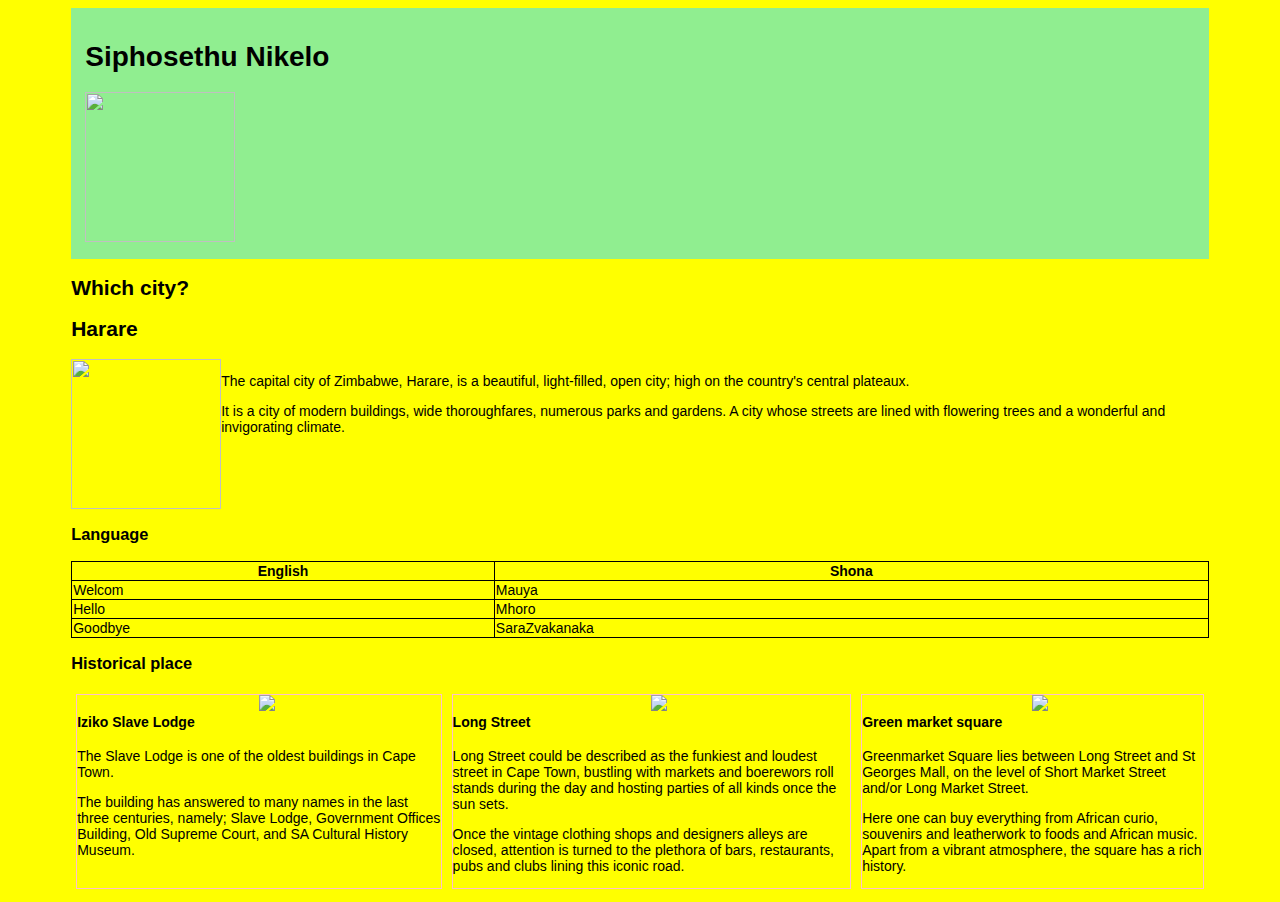
==== index.html @ ed52c6ce "Added index page" ====
<!DOCTYPE html>
<html lang="en">
    
<head>
    <meta charset="UTF-8">
    <meta name="viewport" content="width=device-width, initial-scale=1.0">
    <meta http-equiv="X-UA-Compatible" content="ie=edge">
    <title>Document</title><link rel="stylesheet" href="index.css">

    <style>
      body {
          /* you can use a more complete font-family from VSCode as well */
          font-family: arial;
          font-size:14px;
          font-style: normal;
      }
      
      .header {
          background-color: lightgreen;
          padding: 1em;
          fort-family: arial, sans-serif;
          
      }
      table, th, td {
          border:1px solid black;
          border-collapse: collapse;
      }
      
      .main {
          background-color : lightgreen;
      }
      
      .footer {
          background-color: lightgreen;
          padding: 1em;
      }
      
      /* .clearfix {
        overflow: auto;
        zoom: 1;
      } */
      
          </style>
</head>
<body>
       
<div class ="container">
         <div class ="header">
            <h1>Siphosethu Nikelo</h1>
            <img class= "" src="/home/codex/Downloads/IMG-20190423-WA0001.jpg" height="150" width="150">
        </div>
        <h2>Which city?</h2>
        <h2>Harare</h2>  
<div class="city">
                <img class= "" src="/home/codex/Pictures/Harare-3.jpg" height="150" width="150">
        <div class="">
          <p>The capital city of Zimbabwe, Harare, is a beautiful, light-filled, open city; high on the country's central plateaux.</p>
          <p>It is a city of modern buildings, wide thoroughfares, numerous parks and gardens. A city whose streets are lined with flowering trees and a wonderful and invigorating climate. </p>

    </div>
    </div>
    <div class="Language">
    <h3>Language</h3>
                    <table style="width:100%">
            <tr>
              <th>English</th>
              <th>Shona</th> 
            </tr>
            <tr>
              <td>Welcom</td>
              <td>Mauya</td> 
            </tr>
            <tr>
              <td>Hello</td>
              <td>Mhoro</td> 
            </tr>
            <tr>
                <td>Goodbye</td>
                <td>SaraZvakanaka</td>
                </tr>
          </table>
    

 </div>  
    <div class="historical">
            <h3>Historical place</h3>
             
          <div class="historical-container">
                
              <div class="historical-wrap clearfix">
                  <div class="historical-image">
                    <img class= "" src="/home/codex/Pictures/cape-town-companys-garden-iziko-slave-lodge-CB8K6P.jpg">
                  </div>

                  <div class="">
                      <h4>Iziko Slave Lodge</h4>
                    <p>The Slave Lodge is one of the oldest buildings in Cape Town.</p>
                    <p>The building has answered to many names in the last three centuries, namely; Slave Lodge, Government Offices Building, Old Supreme Court, and SA Cultural History Museum.</p>
                    
                    </div>
                    
                </div>
                <div class="historical-wrap clearfix">
                    <div class="historical-image float-left">
                      <img class= "" src="/home/codex/Pictures/1b.jpg"> 
                    </div>
  
                    <div class="">
                        <h4>Long Street</h4>
                      <p>Long Street could be described as the funkiest and loudest street in Cape Town, bustling with markets and boerewors roll stands during the day and hosting parties of all kinds once the sun sets.</p>
                      <p>Once the vintage clothing shops and designers alleys are closed, attention is turned to the plethora of bars, restaurants, pubs and clubs lining this iconic road.</p>
                      
                      </div>
                      
                  </div>
                  <div class="historical-wrap clearfix">
                      <div class="historical-image">
                        <img class= "" src="/home/codex/Pictures/1200px-Greenmarket_square1.jpg">
                      </div>
    
                      <div class="">
                          <h4>Green market square</h4>
                        <p>Greenmarket Square lies between Long Street and St Georges Mall, on the level of Short Market Street and/or Long Market Street.</p>
                        <p>Here one can buy everything from African curio, souvenirs and leatherwork to foods and African music. Apart from a vibrant atmosphere, the square has a rich history.</p>
                        
                        </div>
                        
                    </div>
                  </div> 
             
          </div>
        </div>

</body>
</html>
---- index.css ----
body {
    /* you can use a more complete font-family from VSCode as well */
    background: yellowgreen;
    font-family: arial, sans-serif;


}

.container {
    width: 90%;
    margin: auto;
}

.header {
    background-color: lightgreen;
    padding: 1em;
}

.main {
    background-color : lightseagreen;
    padding: 1em;

}
/* side-bar  {
    float : left;
    width : 25%;
} */
content {
    padding:1em;
}   
.footer {
    background-color: lightgreen;
    padding: 1em;
}


.city {
    display:flex;
    flex:1;
}



  .city-container{ 
    border: green solid 2px;
    display: flex;

  } 
 .city-image{
    flex: 1;
} 
 .city-txt{
    flex: 1;
} 

.img1 {
    float: left;
}


 .img2 {
    float: right;
}

     
/* .historical-txt { 
    float:left;
 } */
 .historical-wrap{
     border: solid 1px pink;
     margin-top: 10px;
 }

 

.historical-image img{
    width: 100%;
}
.historical-image{
    width: 50%;
    float: right;
}
.float-left{
    float: left;
}
  .clearfix::after {  
    content: "";
    clear: both;
    display: table;
  } 
 
  /* .historical-txt{
      overflow: hidden;
  }
   */
@media(min-width:960px){
    body{
        background: yellow;
    }  
    .float-left{
        float:right;
    }
    .historical-container{
        display: flex;
    }
    .historical-wrap{
        border: solid 1px pink;
        margin: 5px;
    }



    /* .city-container{
        display: flex;
    }
    .historical-container{
        display: flex;
    }
    */

    /* .historical-image{
        width: 50%;
    } */
    .historical-image img{
        /* width: 100%; */
    }
    .clearfix::after {
        content: "";
        clear: both;
        display: table;
      }
}
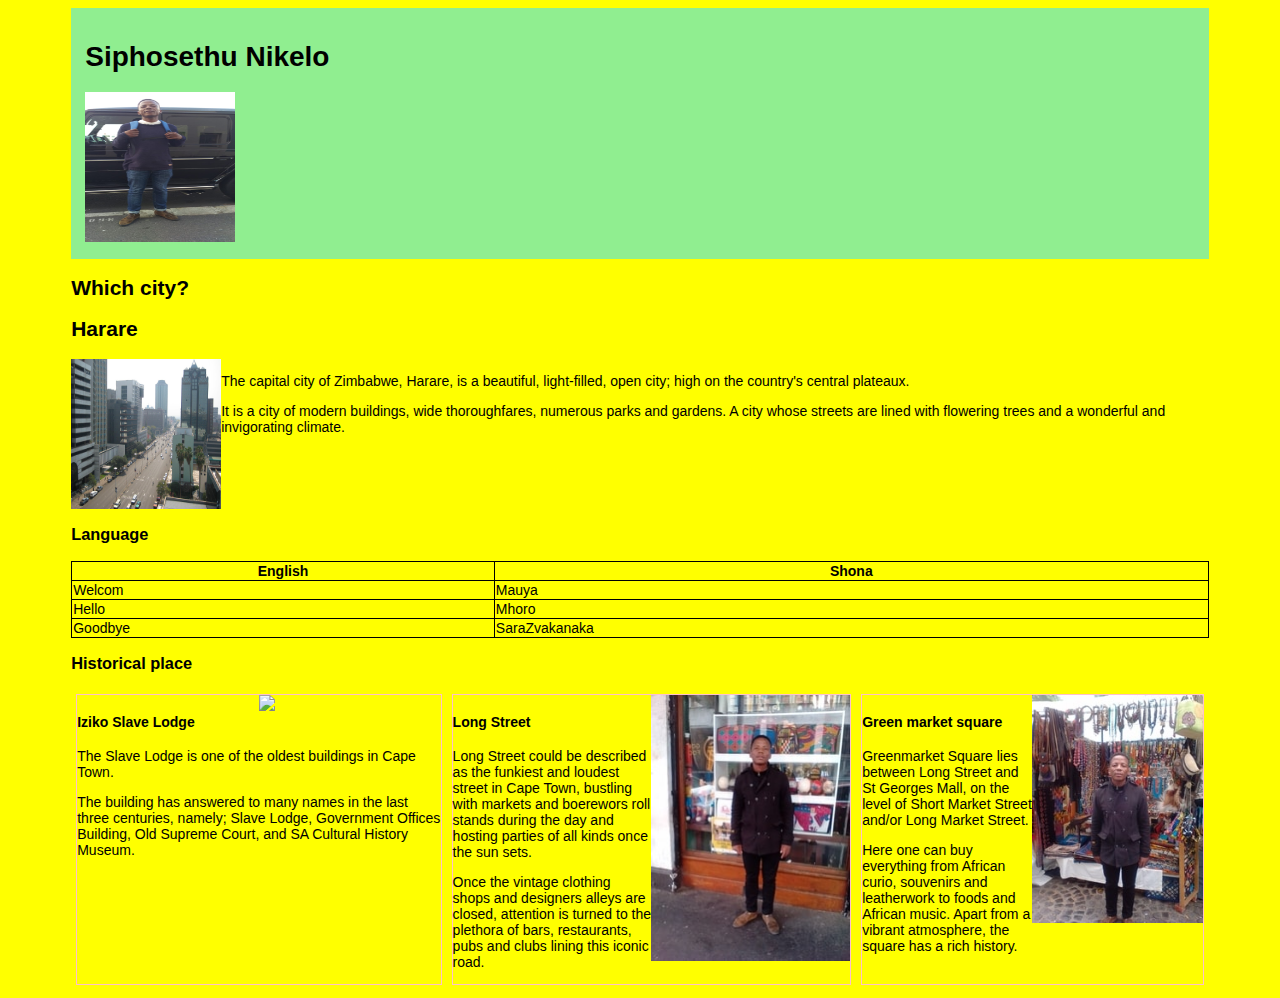
==== commit 0ee3bb35: "like our d css" ====
--- a/index.html
+++ b/index.html
@@ -47,12 +47,13 @@
 <div class ="container">
          <div class ="header">
             <h1>Siphosethu Nikelo</h1>
-            <img class= "" src="/home/codex/Downloads/IMG-20190423-WA0001.jpg" height="150" width="150">
+            <img class= "" src="profile.jpg" height="150" width="150">
+            
         </div>
         <h2>Which city?</h2>
         <h2>Harare</h2>  
 <div class="city">
-                <img class= "" src="/home/codex/Pictures/Harare-3.jpg" height="150" width="150">
+                <img class= "" src="Harare-3.jpg" height="150" width="150">
         <div class="">
           <p>The capital city of Zimbabwe, Harare, is a beautiful, light-filled, open city; high on the country's central plateaux.</p>
           <p>It is a city of modern buildings, wide thoroughfares, numerous parks and gardens. A city whose streets are lined with flowering trees and a wonderful and invigorating climate. </p>
@@ -85,11 +86,11 @@
     <div class="historical">
             <h3>Historical place</h3>
              
-          <div class="historical-container">
+          <div class="historical-container"> 
                 
               <div class="historical-wrap clearfix">
                   <div class="historical-image">
-                    <img class= "" src="/home/codex/Pictures/cape-town-companys-garden-iziko-slave-lodge-CB8K6P.jpg">
+                    <img class= "" src="Izikom.jpg">
                   </div>
 
                   <div class="">
@@ -102,7 +103,7 @@
                 </div>
                 <div class="historical-wrap clearfix">
                     <div class="historical-image float-left">
-                      <img class= "" src="/home/codex/Pictures/1b.jpg"> 
+                      <img class= "" src="long_street.jpg"> 
                     </div>
   
                     <div class="">
@@ -115,7 +116,7 @@
                   </div>
                   <div class="historical-wrap clearfix">
                       <div class="historical-image">
-                        <img class= "" src="/home/codex/Pictures/1200px-Greenmarket_square1.jpg">
+                        <img class= "" src="Greenmarket.jpg">
                       </div>
     
                       <div class="">
